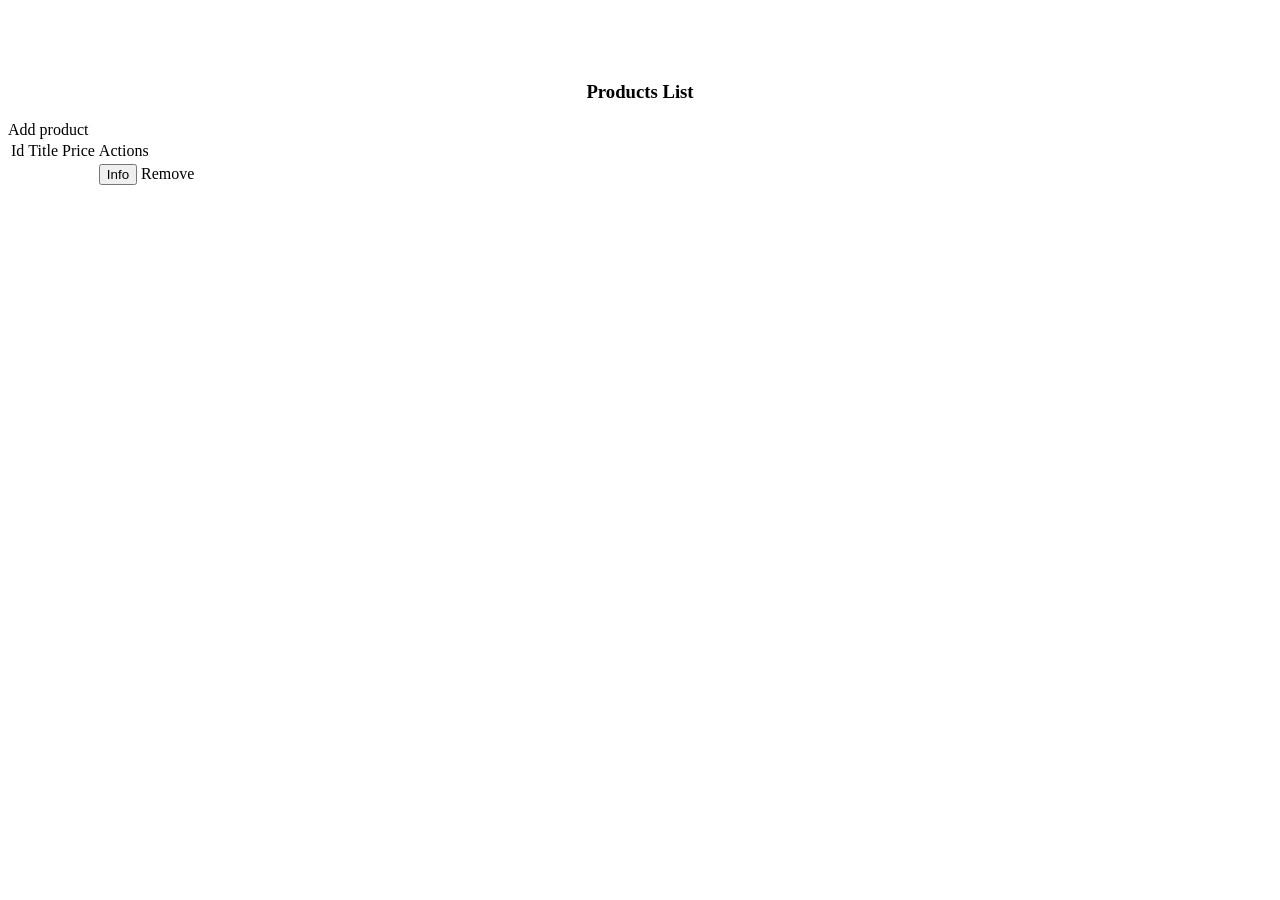
==== src/main/resources/templates/products-list.html @ 0cb93aa0 "homework6" ====
<!--/*@thymesVar id="booksList" type="java.util.List<ru.dias.spring1boot.entities.Book>"*/-->

<!DOCTYPE html>

<html xmlns:th="http://www.thymeleaf.org">

<head>
    <title>Products List</title>
    <meta http-equiv="Content-Type" content="text/html; charset=UTF-8"/>

    <script type="text/javascript" th:src="@{/webjars/jquery/3.3.1/dist/jquery.min.js}"></script>
    <script type="text/javascript" th:src="@{/webjars/bootstrap/4.1.3/js/bootstrap.min.js}"></script>
    <script type="text/javascript" th:src="@{/resources/js/main.js}"></script>
    <link type="text/css" rel="stylesheet" th:href="@{/webjars/bootstrap/4.1.3/css/bootstrap.min.css}"/>
    <link type="text/css" rel="stylesheet" th:href="@{/resources/css/main.css}"/>
</head>

<body>
<div class="fluid-container">
    <nav>
        <div th:replace="~{my-menu :: mymenu(ProductsList)}">
        </div>
    </nav>
</div>
<br>
<br>
<br>
<div class="container">
    <h3 align="center">Products List</h3>
    <a class="btn btn-success" th:href="@{'add'}" role="button">Add product</a>
    <br>
    <table class="table">
        <thead>
        <tr class="thead-dark">
            <td>Id</td>
            <td>Title</td>
            <td>Price</td>
            <td>Actions</td>
        </tr>
        </thead>

        <tr th:each="product : ${products}">
            <td th:text="${product.id}"/>
            <td th:text="${product.title}"/>
            <td th:text="${product.price}"/>

            <td>
                <button class="btn btn-primary infoBtn" th:attr="entryIndex=${product.id}">Info</button>
                <a class="btn btn-danger" th:href="@{'/products/remove/' + ${product.id}}" role="button">Remove</a>
            </td>
        </tr>
    </table>

    <!--<br>-->
    <!--<a href="/">Back To Main Page</a>-->
    <!--<br>-->
    <!--<button id="consoleTestBtn" >Console</button>-->
    <!--<input id="myInput" />-->
</div>
</body>
<footer>
    <div th:insert="~{my-footer :: foot}">
    </div>
</footer>
</html>
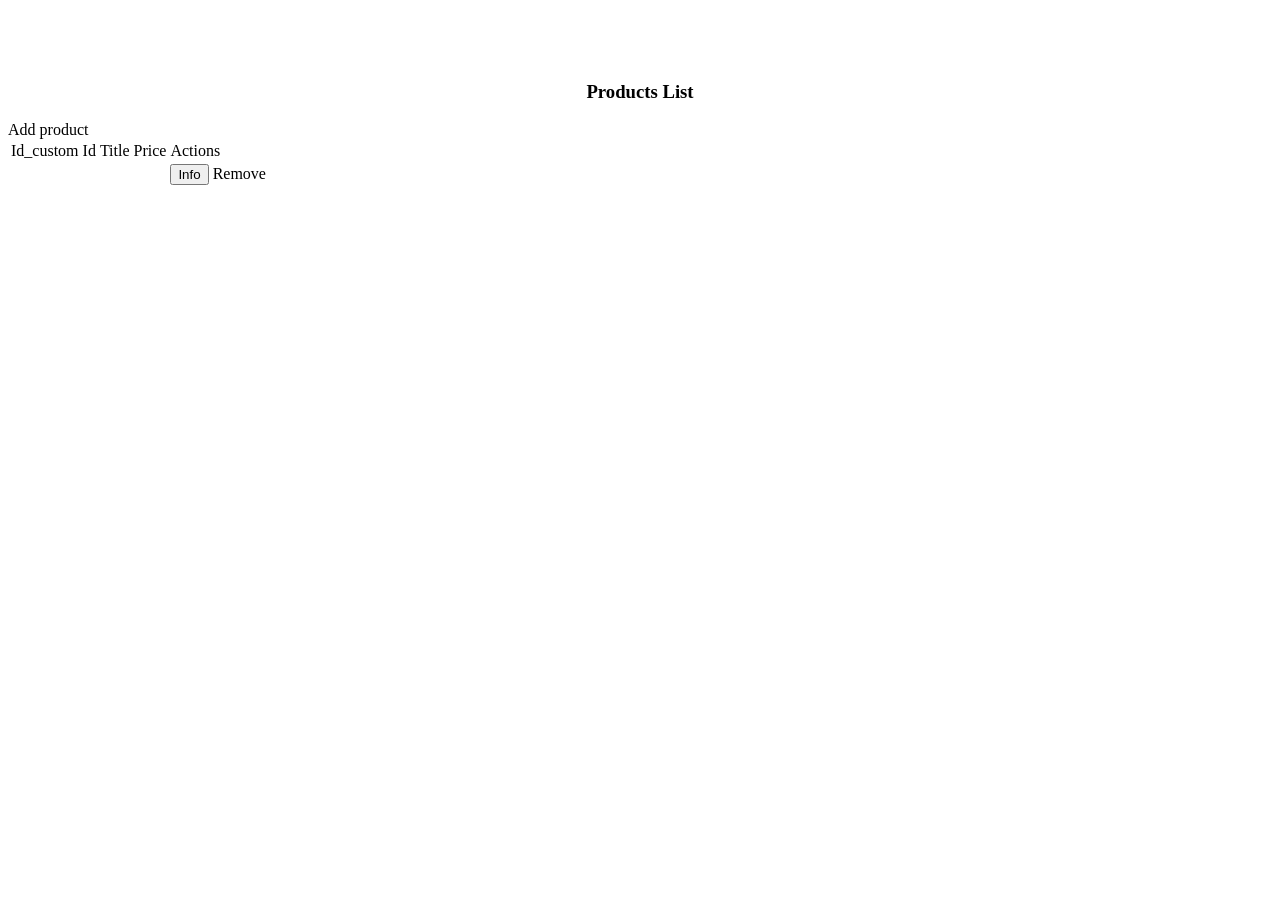
==== commit 9b2c38e7: "homework7 - Миграция БД Postgresql, Добавление нового пользователя" ====
--- a/src/main/resources/templates/products-list.html
+++ b/src/main/resources/templates/products-list.html
@@ -32,14 +32,18 @@
     <table class="table">
         <thead>
         <tr class="thead-dark">
+            <td>Id_custom</td>
             <td>Id</td>
+<!--            <td>Image</td>-->
             <td>Title</td>
             <td>Price</td>
             <td>Actions</td>
         </tr>
         </thead>
 
-        <tr th:each="product : ${products}">
+        <tr th:each="product, iterStat : ${products}">
+<!--            <td th:text="${iterStat.index + 1}"/>-->
+            <td th:text="${iterStat.count}"/>
             <td th:text="${product.id}"/>
             <td th:text="${product.title}"/>
             <td th:text="${product.price}"/>
